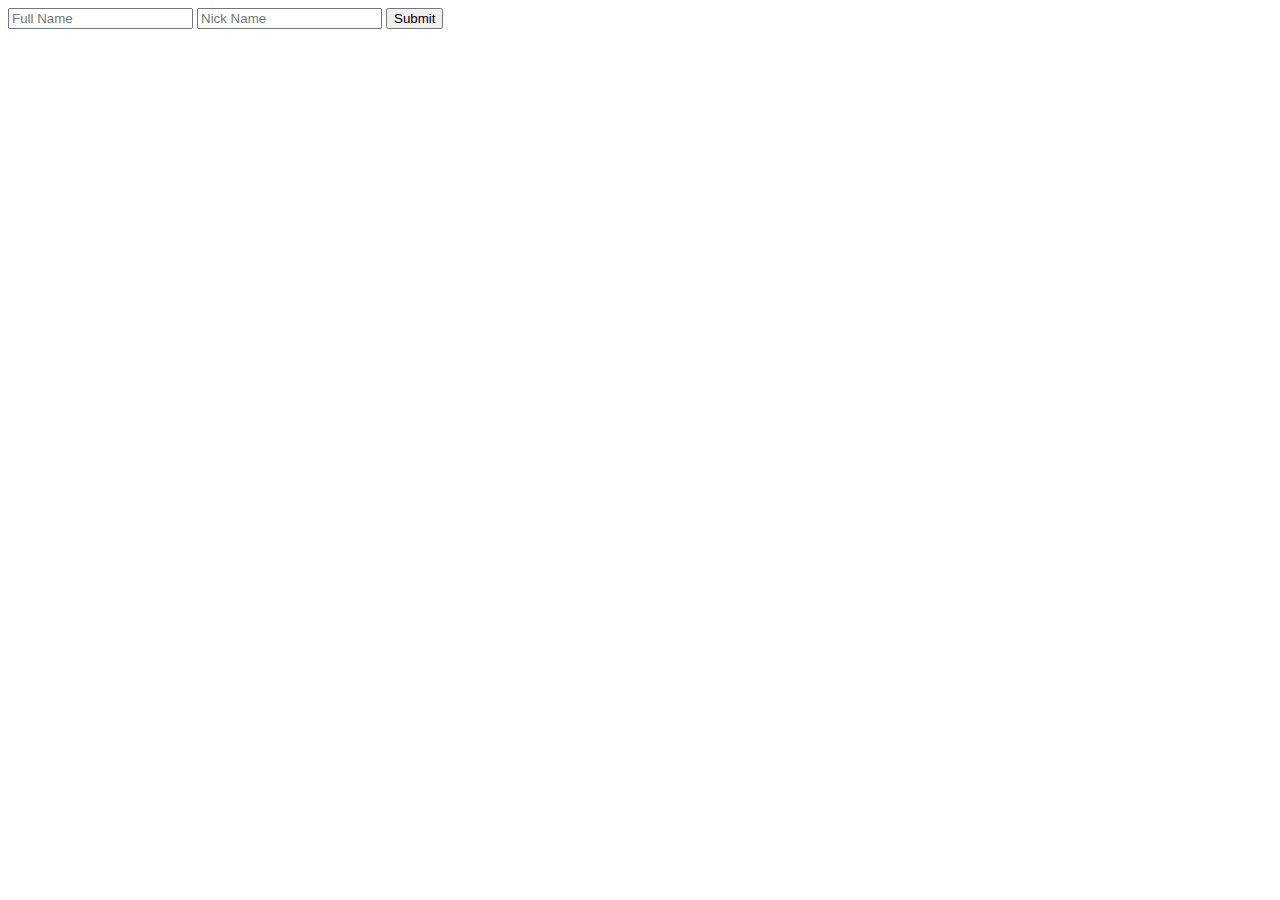
==== js-dom-2/example-1/index.html @ 94472e9c "JSDom2ex1" ====
<!DOCTYPE html>
<html lang="en">
  <head>
    <meta charset="UTF-8" />
    <meta name="viewport" content="width=device-width, initial-scale=1.0" />
    <title>JS-DOM-2 Example 1</title>
  </head>
  <body>
    <input id="fullname" type="text" placeholder="Full Name" />
    <input id="nickname" type="text" placeholder="Nick Name" />
    <button onClick="welcome()">Submit</button>
  </body>
  <script type="text/javascript">
    const welcome = () => {
      const fullname = document.querySelector("#fullname").value;
      const nickname = document.querySelector("#nickname").value;
      alert("Welcome " + fullname + " " + nickname);
    };
  </script>
</html>
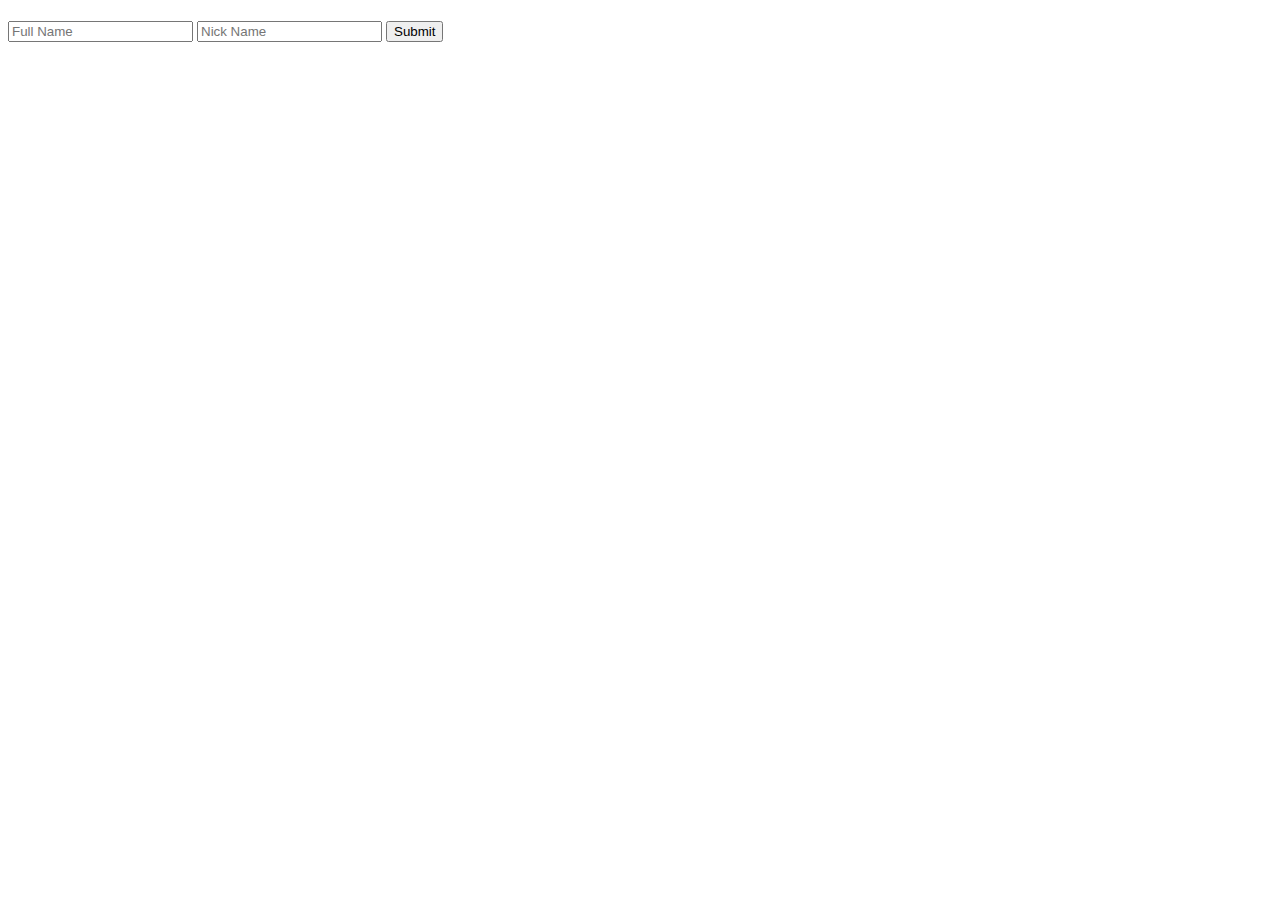
==== commit 8f6f9ef0: "dispaly on h1" ====
--- a/js-dom-2/example-1/index.html
+++ b/js-dom-2/example-1/index.html
@@ -1,20 +1,25 @@
 <!DOCTYPE html>
 <html lang="en">
-  <head>
-    <meta charset="UTF-8" />
-    <meta name="viewport" content="width=device-width, initial-scale=1.0" />
-    <title>JS-DOM-2 Example 1</title>
-  </head>
-  <body>
-    <input id="fullname" type="text" placeholder="Full Name" />
-    <input id="nickname" type="text" placeholder="Nick Name" />
-    <button onClick="welcome()">Submit</button>
-  </body>
-  <script type="text/javascript">
-    const welcome = () => {
-      const fullname = document.querySelector("#fullname").value;
-      const nickname = document.querySelector("#nickname").value;
-      alert("Welcome " + fullname + " " + nickname);
-    };
-  </script>
-</html>
+
+<head>
+  <meta charset="UTF-8" />
+  <meta name="viewport" content="width=device-width, initial-scale=1.0" />
+  <title>JS-DOM-2 Example 1</title>
+</head>
+
+<body>
+  <h1></h1>
+  <input id="fullname" type="text" placeholder="Full Name" />
+  <input id="nickname" type="text" placeholder="Nick Name" />
+  <button onClick="welcome()">Submit</button>
+</body>
+<script type="text/javascript">
+  const welcome = () => {
+    const fullname = document.querySelector("#fullname").value;
+    const nickname = document.querySelector("#nickname").value;
+    document.querySelector('h1').innerHTML = ("Welcome " + fullname + " " + nickname);
+    // alert("Welcome " + fullname + " " + nickname);
+  };
+</script>
+
+</html>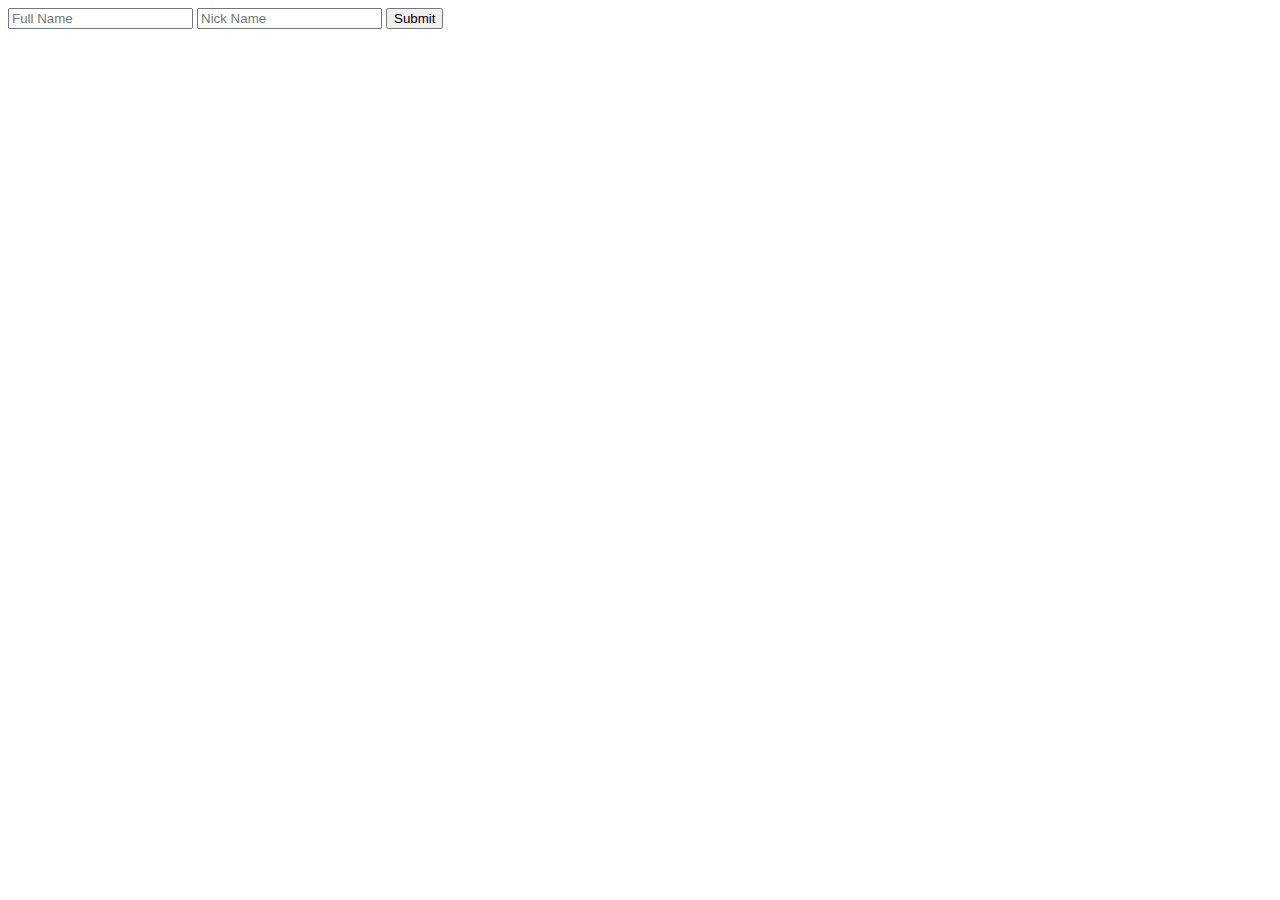
==== commit ae1794af: "Dom2ex1" ====
--- a/js-dom-2/example-1/index.html
+++ b/js-dom-2/example-1/index.html
@@ -8,16 +8,17 @@
 </head>
 
 <body>
-  <h1></h1>
   <input id="fullname" type="text" placeholder="Full Name" />
   <input id="nickname" type="text" placeholder="Nick Name" />
   <button onClick="welcome()">Submit</button>
+  <h1></h1>
 </body>
 <script type="text/javascript">
   const welcome = () => {
     const fullname = document.querySelector("#fullname").value;
     const nickname = document.querySelector("#nickname").value;
-    document.querySelector('h1').innerHTML = ("Welcome " + fullname + " " + nickname);
+    const display = ("Welcome " + fullname + " " + nickname);
+    document.querySelector('h1').innerHTML = display
     // alert("Welcome " + fullname + " " + nickname);
   };
 </script>
